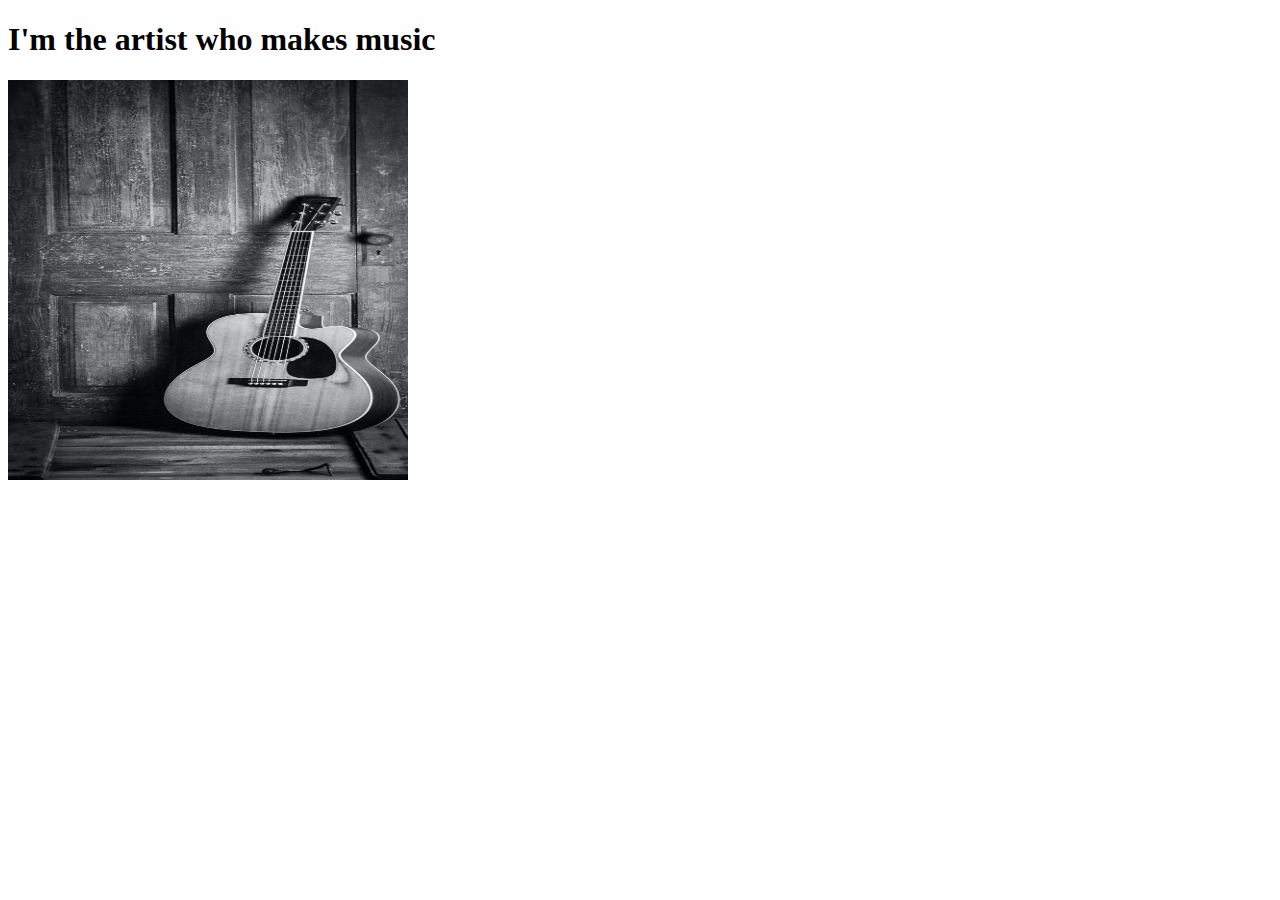
==== artist.html @ 397b53e6 "Adding" ====
<!DOCTYPE html>
<html>
<head>
</head>

<body>
    <h1>I'm the artist who makes music</h1>

    <img
        src = "img/pexels-jessica-lewis-creative-1010519.jpg"
        height = "400"
        width= "400"
    >
</body>
</html>
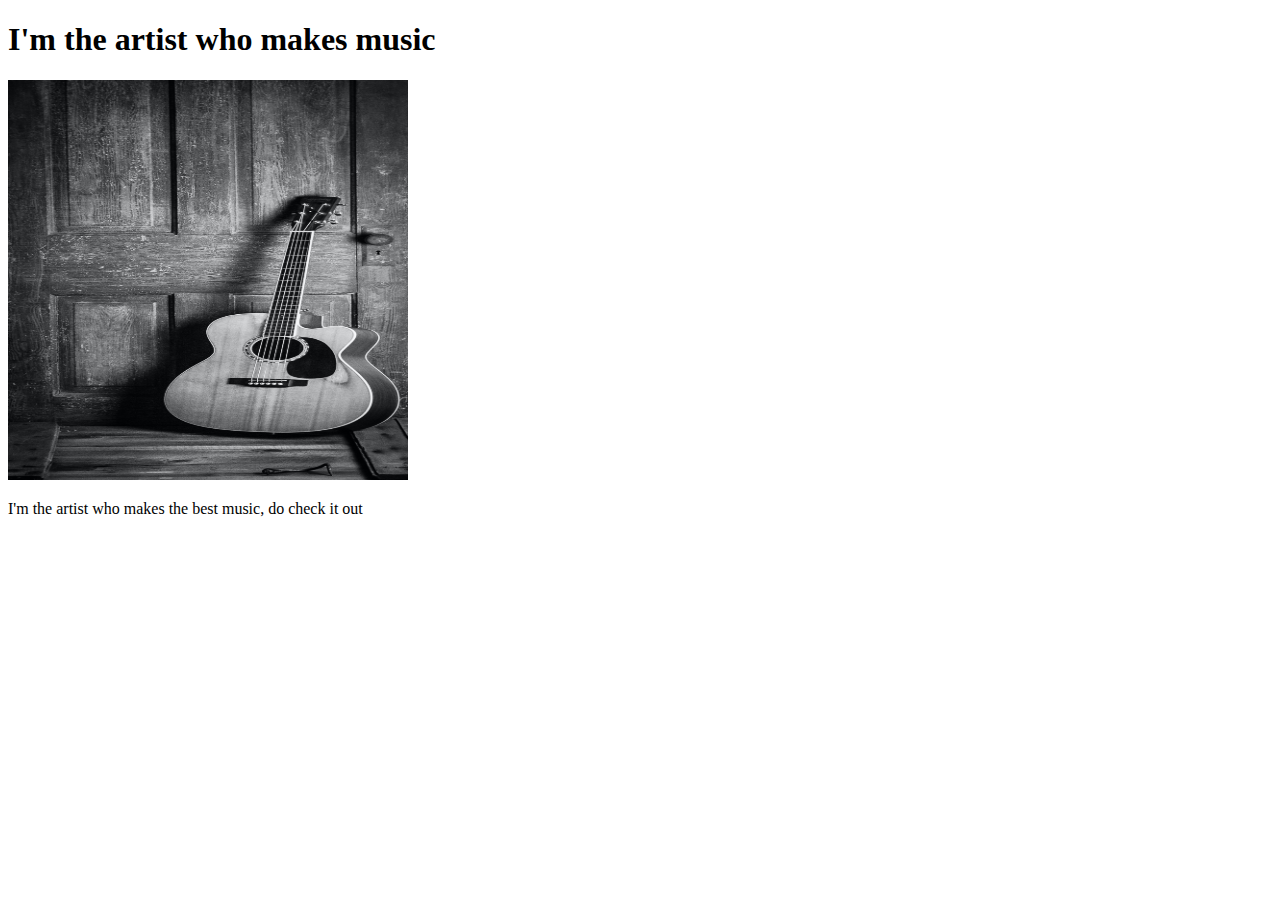
==== commit 1b78f7af: "Added" ====
--- a/artist.html
+++ b/artist.html
@@ -11,5 +11,7 @@
         height = "400"
         width= "400"
     >
+
+    <p>I'm the artist who makes the best music, do check it out</p>
 </body>
 </html>